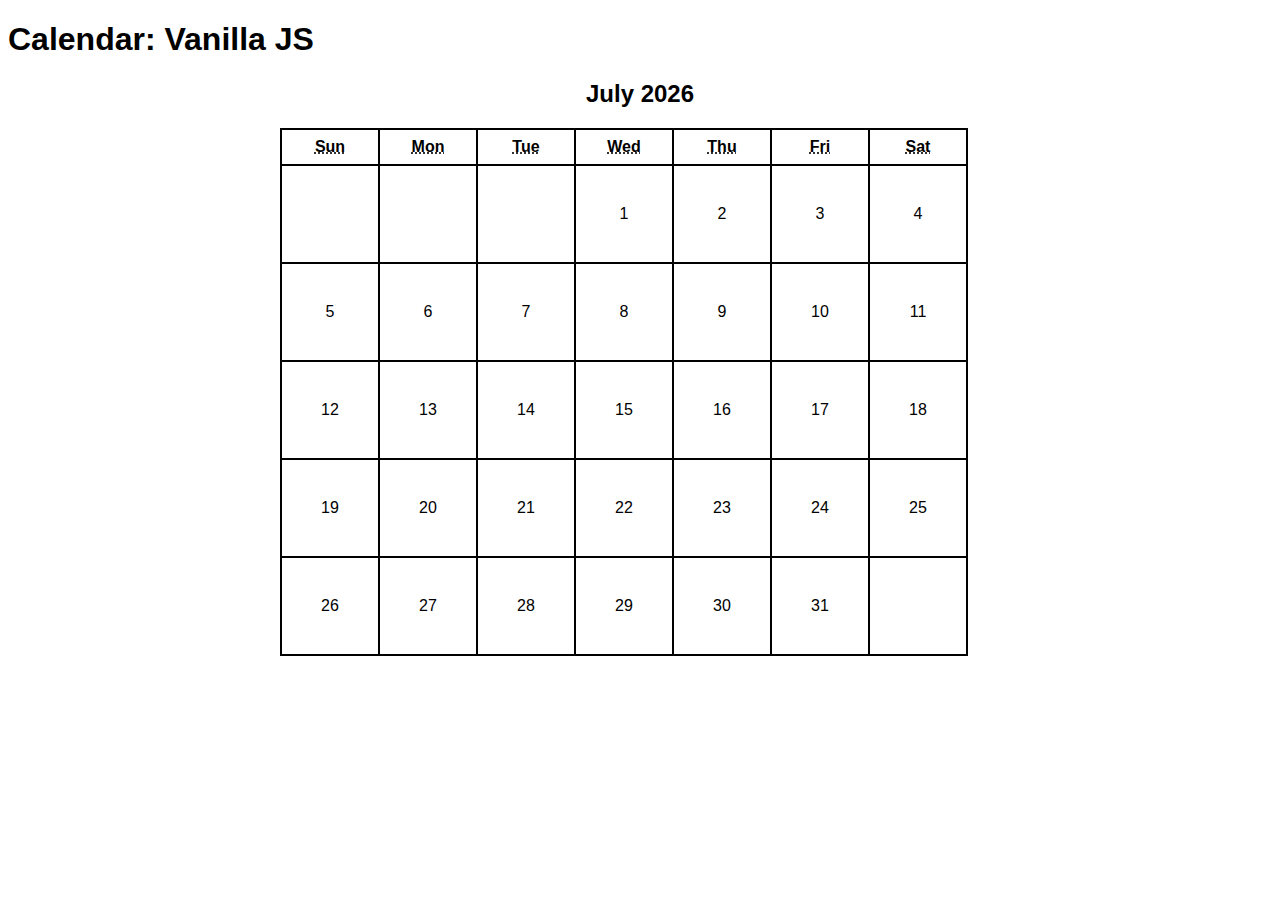
==== client/index.html @ 8d2bca6b "Add JS to generate a calendar for this month." ====
<!DOCTYPE html>
<html>
<head>
<title>Calendar: Vanilla JS</title>
<script src="index.js" defer></script>
<link rel="stylesheet" href="main.css">
</head>
<body>
<h1>Calendar: Vanilla JS</h1>
</body>
</html>
---- client/main.css ----
body {
  font-family: sans-serif;
  background-color: white;
  color: black;
}

.calendar {
  text-align: center;
  width: 45em;
  margin: auto;
}

table, th, td {
  border: 1px solid black;
  border-spacing: 0;
}
th, td {
  padding: 0.5em;
}
td {
  height: 5em;
  width: 5em;
}

@media screen and (prefers-color-scheme: dark) {
  body {
    background-color: black;
    color: white;
  }
  table, th, td {
    border: 1px solid white;
  }
}
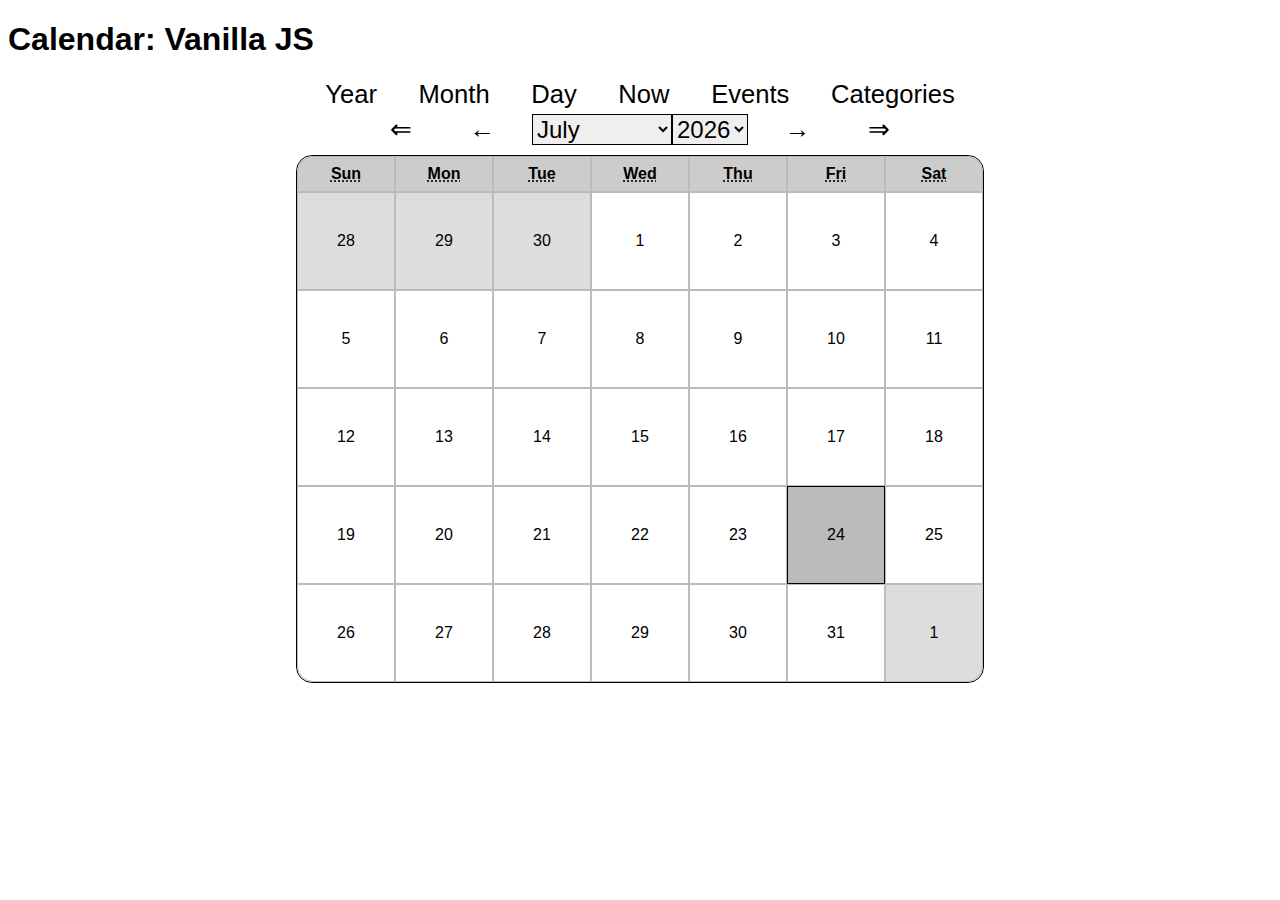
==== commit 2e6ac7f6: "Set the language attribute." ====
--- a/client/index.html
+++ b/client/index.html
@@ -1,5 +1,5 @@
 <!DOCTYPE html>
-<html>
+<html lang="en-us">
 <head>
 <title>Calendar: Vanilla JS</title>
 <script src="index.js" defer></script>
--- a/client/main.css
+++ b/client/main.css
@@ -1,33 +1,339 @@
 body {
   font-family: sans-serif;
-  background-color: white;
-  color: black;
+  background: white;
+  color: black;
+}
+a {
+  color: #005;
+}
+a:visited {
+  color: #505;
+}
+
+fieldset {
+  border: none;
+}
+button {
+  height: 2.5rem;
+}
+input {
+  padding: 0.3rem;
+}
+
+form#category {
+  overflow: hidden;
+  width: 32rem;
+  margin: auto;
+  text-align: left;
+}
+#category button, #category input {
+  border: 1px solid black;
+  background: #eee;
+  color: black;
+  font-size: 1.5rem;
+}
+#category label {
+  font-size: 1.5rem;
+  float: left;
+  width: 10rem;
+  margin: 0.188rem 1rem 0 0;
+  text-align: right;
+}
+#category input {
+  width: calc(100% - 12rem);
+  float: left;
+}
+#category button {
+  width: calc(100% - 11rem);
+  float: right;
+}
+
+#categories th.category-id {
+  border-top-left-radius: 1rem;
+}
+#categories th.events {
+  border-top-right-radius: 1rem;
+}
+#categories tr.last-row td.category-id {
+  border-bottom-left-radius: 1rem;
+}
+#categories tr.last-row td.events {
+  border-bottom-right-radius: 1rem;
+}
+
+#categories td.category-id,
+#categories td.events {
+  text-align: right;
+}
+#categories td.category-name,
+#categories td.category-color-code {
+  text-align: left;
+}
+
+form#event {
+  overflow: hidden;
+  width: 50rem;
+  margin: auto;
+  text-align: left;
+}
+#event button, #event input, #event select, #event textarea {
+  border: 1px solid black;
+  background: #eee;
+  color: black;
+  font-size: 1.5rem;
+}
+#event label {
+  font-size: 1.5rem;
+  float: left;
+  width: 10rem;
+  margin: 0.188rem 1rem 0 0;
+  text-align: right;
+}
+#event input {
+  width: calc(100% - 12rem);
+  float: left;
+}
+#event button {
+  width: calc(100% - 11rem);
+  float: right;
+}
+
+#events th.event-id {
+  border-top-left-radius: 1rem;
+}
+#events th.event-days {
+  border-top-right-radius: 1rem;
+}
+#events tr.last-row td.event-id {
+  border-bottom-left-radius: 1rem;
+}
+#events tr.last-row td.event-days {
+  border-bottom-right-radius: 1rem;
+}
+
+#events td.event-id,
+#events td.event-days {
+  text-align: right;
+}
+#events td.event-name,
+#events td.event-category,
+#events td.event-start,
+#events td.event-end {
+  text-align: left;
+}
+
+nav a, nav a:visited {
+  font-size: 1.6rem;
+  padding-left: 1.3rem;
+  padding-right: 1.3rem;
+}
+nav a, nav a:visited, .month h3 a, .month h3 a:visited {
+  background: white;
+  color: black;
+}
+.day .event a, .day .event a:visited {
+  background: inherit;
+  color: inherit;
+}
+.month td a, .month td a:visited {
+  color: black;
+  text-decoration: none;
+}
+nav a:hover, .month h3 a:hover {
+  background: black;
+  color: white;
+}
+nav select, nav button {
+  border: 1px solid black;
+  font-size: 1.5rem;
+}
+nav a, .month h3 a {
+  text-decoration: none;
+  font-style: bold;
+}
+nav a.last-month, nav a.last-year, nav a.yesterday {
+  margin-right: 1rem;
+}
+nav a.next-month, nav a.next-year, nav a.tomorrow {
+  margin-left: 1rem;
+}
+
+.calendar table {
+  border: 1px solid black;
+  border-radius: 1rem;
+  border-spacing: 0;
+  margin: auto;
+}
+.calendar th.weekday-0, .calendar th.time {
+  border-top-left-radius: 1rem;
+}
+.calendar th.weekday-6, .calendar th.event {
+  border-top-right-radius: 1rem;
+}
+.calendar .last-row td.weekday-0, .calendar .time-23 td.time {
+  border-bottom-left-radius: 1rem;
+}
+.calendar .last-row td.weekday-6, .calendar .time-23 td.event {
+  border-bottom-right-radius: 1rem;
+}
+.calendar th {
+  background: #ccc;
+}
+.calendar th, .calendar td {
+  border: 1px solid #bbb;
+  padding: 0.5rem;
+}
+.calendar>.month td {
+  height: 5rem;
+  width: 5rem;
+}
+.calendar .year {
+  display: grid;
+  grid-template-columns: repeat(auto-fit, minmax(20rem, 1fr));
+  gap: 0.5rem;
+}
+.calendar .day {
+  width: 43rem;
+}
+.calendar .day .time {
+  text-align: right;
+  width: 3rem;
+}
+.calendar .day .event {
+  text-align: left;
+  vertical-align: top;
+}
+.calendar .day .event ul {
+  border: 1px solid #777;
+  border-radius: 0.5rem;
+  margin: 0;
+  padding: 0;
+}
+.calendar .day .event li {
+  list-style-type: none;
+  padding: 0.5rem 0.25rem;
+}
+.calendar .day .event li:first-child {
+  border-radius: 0.5rem 0.5rem 0 0;
+}
+.calendar .day .event li:last-child {
+  border-radius: 0 0 0.5rem 0.5rem;
+}
+
+/*
+Make the whole month clickable, in year view.
+https://stackoverflow.com/a/3494108/12841859
+*/
+.calendar .year .month {
+  position: relative;
+}
+.calendar .year a span {
+  position: absolute;
+  width: 100%;
+  height: 100%;
+  top: 0;
+  left: 0;
+  z-index: 1;
+}
+.calendar .year a span:hover {
+  border: 2px solid black;
+  border-radius: 1rem;
+}
+
+/*
+Make the whole day clickable, in month view.
+https://stackoverflow.com/a/3494108/12841859
+*/
+.calendar>.month td {
+  position: relative;
+}
+.calendar>.month td a span {
+  position: absolute;
+  width: 100%;
+  height: 100%;
+  top: 0;
+  left: 0;
+  z-index: 1;
+}
+.calendar>.month td a span:hover {
+  border: 1px solid black;
+}
+.calendar>.month .last-row td.weekday-0 a span:hover {
+  border-bottom-left-radius: 1rem;
+}
+.calendar>.month .last-row td.weekday-6 a span:hover {
+  border-bottom-right-radius: 1rem;
 }
 
 .calendar {
   text-align: center;
-  width: 45em;
-  margin: auto;
-}
-
-table, th, td {
-  border: 1px solid black;
-  border-spacing: 0;
-}
-th, td {
-  padding: 0.5em;
-}
-td {
-  height: 5em;
-  width: 5em;
+}
+td.last-month, td.next-month {
+  background: #ddd;
+}
+.month td.now, .day tr.now {
+  border: 1px solid black;
+  background: #bbb;
 }
 
 @media screen and (prefers-color-scheme: dark) {
   body {
-    background-color: black;
-    color: white;
-  }
-  table, th, td {
-    border: 1px solid white;
-  }
-}
+    background: black;
+    color: white;
+  }
+  a {
+    color: #aaf;
+  }
+  a:visited {
+    color: #faf;
+  }
+
+  #event button, #event input, #event select, #event textarea {
+    border: 1px solid white;
+    background: #111;
+    color: white;
+  }
+
+  nav a, nav a:visited, .month h3 a, .month h3 a:visited {
+    background: black;
+    color: white;
+  }
+  nav a:hover, .month h3 a:hover {
+    background: white;
+    color: black;
+  }
+  .month td a, .month td a:visited {
+    color: white;
+    text-decoration: none;
+  }
+  nav select, nav button {
+    background: black;
+    color: white;
+    border: 1px solid white;
+  }
+
+  .calendar table {
+    border: 1px solid white;
+  }
+  .calendar th {
+    background: #333;
+  }
+  .calendar th, .calendar td {
+    border: 1px solid #444;
+  }
+
+  td.last-month, td.next-month {
+    background: #222;
+  }
+  .month td.now, .day tr.now {
+    border: 1px solid white;
+    background: #444;
+  }
+
+  .calendar .year a span:hover {
+    border: 2px solid white;
+  }
+  .calendar>.month td a span:hover {
+    border: 1px solid white;
+  }
+}
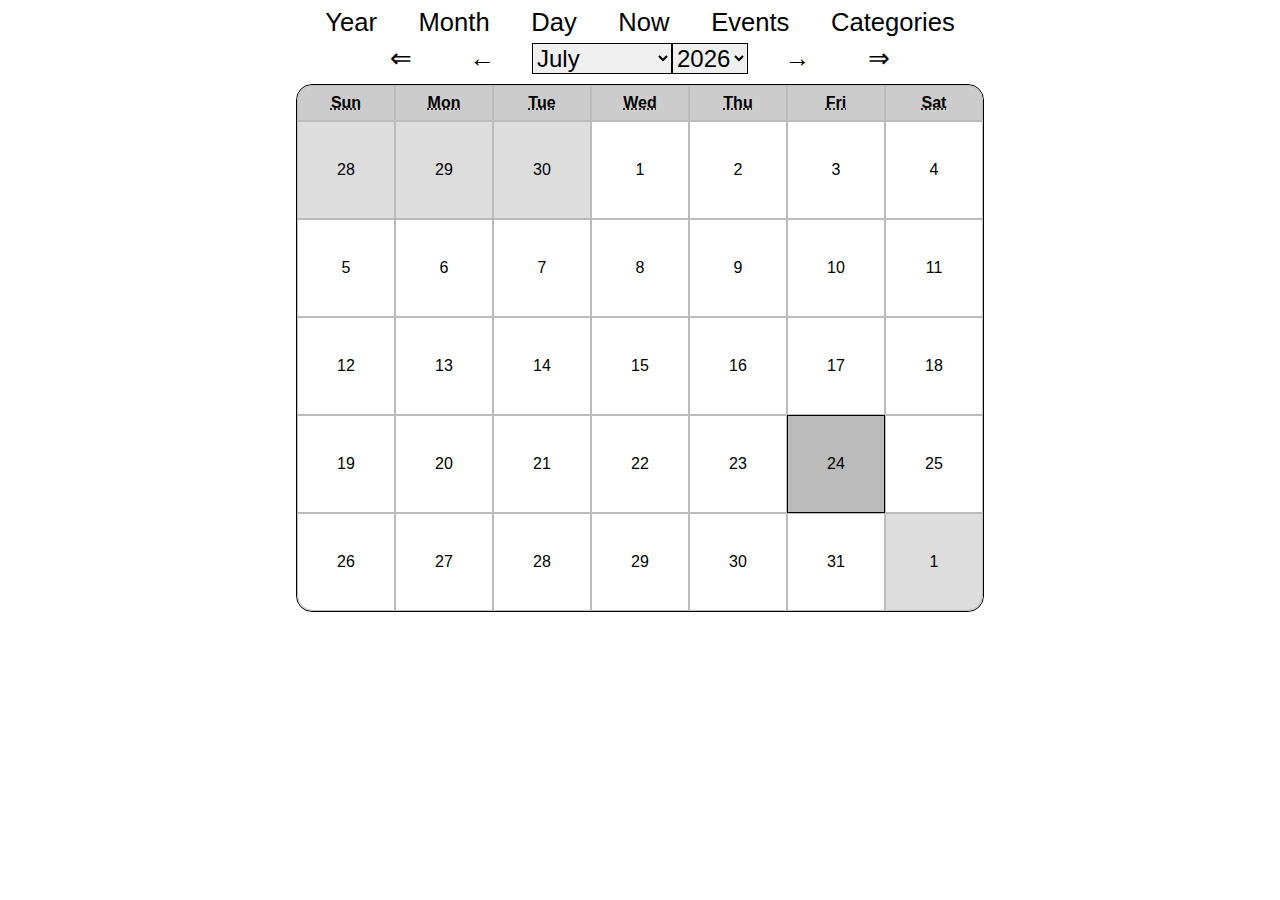
==== commit 60189277: "Remove the h1 from index.html, and bump lower headings up." ====
--- a/client/index.html
+++ b/client/index.html
@@ -1,11 +1,12 @@
 <!DOCTYPE html>
 <html lang="en-us">
 <head>
+<meta charset="UTF-8">
+<meta name="viewport" content="width=device-width, initial-scale=1.0">
 <title>Calendar: Vanilla JS</title>
 <script src="index.js" defer></script>
 <link rel="stylesheet" href="main.css">
 </head>
 <body>
-<h1>Calendar: Vanilla JS</h1>
 </body>
 </html>
--- a/client/main.css
+++ b/client/main.css
@@ -48,16 +48,25 @@
   float: right;
 }
 
-#categories th.category-id {
+table.color-codes th,
+table.color-codes td,
+table.color-names th,
+table.color-names td {
+  border: none;
+}
+
+table.color-codes tr:first-child td:first-child,
+tr:first-child th:first-child {
   border-top-left-radius: 1rem;
 }
-#categories th.events {
+table.color-codes tr:first-child td:last-child,
+tr:first-child th:last-child {
   border-top-right-radius: 1rem;
 }
-#categories tr.last-row td.category-id {
+tr:last-child td:first-child {
   border-bottom-left-radius: 1rem;
 }
-#categories tr.last-row td.events {
+tr:last-child td:last-child {
   border-bottom-right-radius: 1rem;
 }
 
@@ -98,19 +107,6 @@
   float: right;
 }
 
-#events th.event-id {
-  border-top-left-radius: 1rem;
-}
-#events th.event-days {
-  border-top-right-radius: 1rem;
-}
-#events tr.last-row td.event-id {
-  border-bottom-left-radius: 1rem;
-}
-#events tr.last-row td.event-days {
-  border-bottom-right-radius: 1rem;
-}
-
 #events td.event-id,
 #events td.event-days {
   text-align: right;
@@ -127,7 +123,7 @@
   padding-left: 1.3rem;
   padding-right: 1.3rem;
 }
-nav a, nav a:visited, .month h3 a, .month h3 a:visited {
+nav a, nav a:visited, .month h2 a, .month h2 a:visited {
   background: white;
   color: black;
 }
@@ -139,7 +135,7 @@
   color: black;
   text-decoration: none;
 }
-nav a:hover, .month h3 a:hover {
+nav a:hover, .month h2 a:hover {
   background: black;
   color: white;
 }
@@ -147,7 +143,7 @@
   border: 1px solid black;
   font-size: 1.5rem;
 }
-nav a, .month h3 a {
+nav a, .month h2 a {
   text-decoration: none;
   font-style: bold;
 }
@@ -163,18 +159,6 @@
   border-radius: 1rem;
   border-spacing: 0;
   margin: auto;
-}
-.calendar th.weekday-0, .calendar th.time {
-  border-top-left-radius: 1rem;
-}
-.calendar th.weekday-6, .calendar th.event {
-  border-top-right-radius: 1rem;
-}
-.calendar .last-row td.weekday-0, .calendar .time-23 td.time {
-  border-bottom-left-radius: 1rem;
-}
-.calendar .last-row td.weekday-6, .calendar .time-23 td.event {
-  border-bottom-right-radius: 1rem;
 }
 .calendar th {
   background: #ccc;
@@ -214,10 +198,12 @@
   padding: 0.5rem 0.25rem;
 }
 .calendar .day .event li:first-child {
-  border-radius: 0.5rem 0.5rem 0 0;
+  border-top-left-radius: 0.5rem;
+  border-top-right-radius: 0.5rem;
 }
 .calendar .day .event li:last-child {
-  border-radius: 0 0 0.5rem 0.5rem;
+  border-bottom-left-radius: 0.5rem;
+  border-bottom-right-radius: 0.5rem;
 }
 
 /*
@@ -258,12 +244,6 @@
 .calendar>.month td a span:hover {
   border: 1px solid black;
 }
-.calendar>.month .last-row td.weekday-0 a span:hover {
-  border-bottom-left-radius: 1rem;
-}
-.calendar>.month .last-row td.weekday-6 a span:hover {
-  border-bottom-right-radius: 1rem;
-}
 
 .calendar {
   text-align: center;
@@ -294,11 +274,11 @@
     color: white;
   }
 
-  nav a, nav a:visited, .month h3 a, .month h3 a:visited {
+  nav a, nav a:visited, .month h2 a, .month h2 a:visited {
     background: black;
     color: white;
   }
-  nav a:hover, .month h3 a:hover {
+  nav a:hover, .month h2 a:hover {
     background: white;
     color: black;
   }
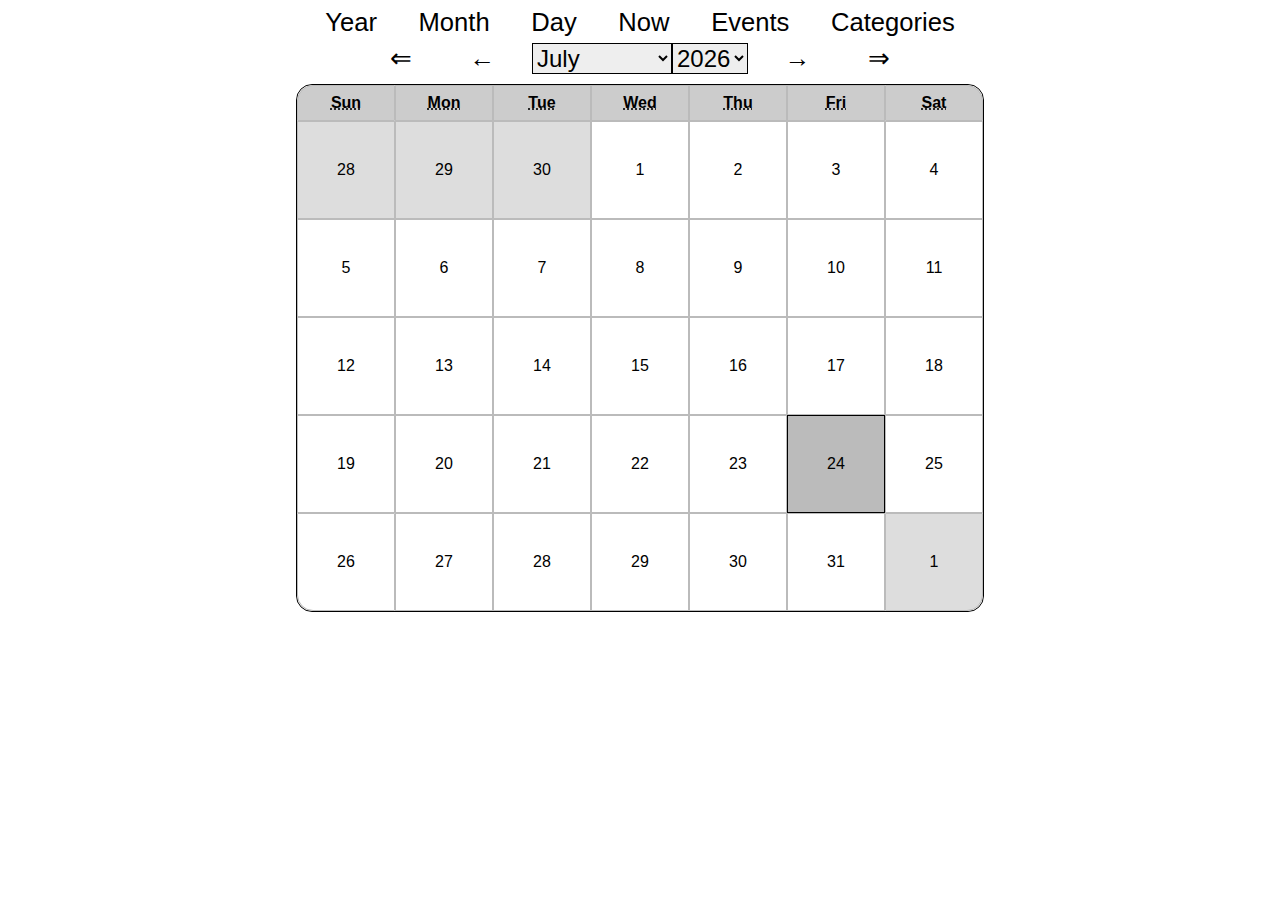
==== commit 3e51a70f: "Add author and description meta tags." ====
--- a/client/index.html
+++ b/client/index.html
@@ -6,6 +6,8 @@
 <title>Calendar: Vanilla JS</title>
 <script src="index.js" defer></script>
 <link rel="stylesheet" href="main.css">
+<meta name="author" content="Benjamin Thornton">
+<meta name="description" content="A calendar built with vanilla JavaScript">
 </head>
 <body>
 </body>
--- a/client/main.css
+++ b/client/main.css
@@ -1,319 +1,338 @@
 body {
-  font-family: sans-serif;
-  background: white;
-  color: black;
+    font-family: sans-serif;
+    background: white;
+    color: black;
 }
 a {
-  color: #005;
+    color: #005;
 }
 a:visited {
-  color: #505;
-}
-
+    color: #505;
+}
+
+form {
+    overflow: hidden;
+    margin: auto;
+}
 fieldset {
-  border: none;
+    border: none;
+}
+button, input, select, textarea {
+    border: 1px solid black;
+    background: #eee;
+    color: black;
+    font-size: 1.5rem;
 }
 button {
-  height: 2.5rem;
+    height: 2.5rem;
 }
 input {
-  padding: 0.3rem;
+    padding: 0.3rem;
+}
+
+fieldset button {
+    float: right;
+    width: calc(100% - 11rem);
+}
+fieldset input {
+    float: left;
+    width: calc(100% - 12rem);
+}
+fieldset label {
+    font-size: 1.5rem;
+    float: left;
+    width: 10rem;
+    margin: 0.188rem 1rem 0 0;
+    text-align: right;
+}
+form#color input {
+    border-radius: 0.5rem;
+    outline-width: 0;
 }
 
 form#category {
-  overflow: hidden;
-  width: 32rem;
-  margin: auto;
-  text-align: left;
-}
-#category button, #category input {
-  border: 1px solid black;
-  background: #eee;
-  color: black;
-  font-size: 1.5rem;
-}
-#category label {
-  font-size: 1.5rem;
-  float: left;
-  width: 10rem;
-  margin: 0.188rem 1rem 0 0;
-  text-align: right;
-}
-#category input {
-  width: calc(100% - 12rem);
-  float: left;
-}
-#category button {
-  width: calc(100% - 11rem);
-  float: right;
-}
-
+    width: 32rem;
+}
+form#event {
+    width: 50rem;
+}
+
+nav, h1 {
+    text-align: center;
+}
+nav a,
+nav a:visited {
+    font-size: 1.6rem;
+    padding-left: 1.3rem;
+    padding-right: 1.3rem;
+}
+nav a,
+nav a:visited,
+.year h2 a,
+.year h2 a:visited {
+    background: white;
+    color: black;
+    font-style: bold;
+    text-decoration: none;
+}
+nav a:hover,
+.month h2 a:hover {
+    background: black;
+    color: white;
+}
+.month td a,
+.month td a:visited {
+    color: black;
+    text-decoration: none;
+}
+nav a.last-month,
+nav a.last-year,
+nav a.yesterday {
+    margin-right: 1rem;
+}
+nav a.next-month,
+nav a.next-year,
+nav a.tomorrow {
+    margin-left: 1rem;
+}
+
+table {
+    border: 1px solid black;
+    border-radius: 1rem;
+    border-spacing: 0;
+    margin: auto;
+}
+th {
+    background: #ccc;
+}
+th, td {
+    border: 1px solid #bbb;
+    padding: 0.5rem;
+}
+
+table.color-codes tr:first-child td:first-child,
+tr:first-child th:first-child {
+    border-top-left-radius: 1rem;
+}
+table.color-codes tr:first-child td:last-child,
+tr:first-child th:last-child {
+    border-top-right-radius: 1rem;
+}
+tr:last-child td:first-child {
+    border-bottom-left-radius: 1rem;
+}
+tr:last-child td:last-child {
+    border-bottom-right-radius: 1rem;
+}
+
+table.color-codes,
+table.color-names {
+    border: 1px solid #808080;
+    margin: 1rem 0 0 0;
+    padding: 0;
+    width: calc(100vw - 1.5rem);
+}
+table.color-codes th,
+table.color-names th {
+    text-align: left;
+}
 table.color-codes th,
 table.color-codes td,
 table.color-names th,
 table.color-names td {
-  border: none;
-}
-
-table.color-codes tr:first-child td:first-child,
-tr:first-child th:first-child {
-  border-top-left-radius: 1rem;
-}
-table.color-codes tr:first-child td:last-child,
-tr:first-child th:last-child {
-  border-top-right-radius: 1rem;
-}
-tr:last-child td:first-child {
-  border-bottom-left-radius: 1rem;
-}
-tr:last-child td:last-child {
-  border-bottom-right-radius: 1rem;
+    border: none;
 }
 
 #categories td.category-id,
 #categories td.events {
-  text-align: right;
-}
-#categories td.category-name,
-#categories td.category-color-code {
-  text-align: left;
-}
-
-form#event {
-  overflow: hidden;
-  width: 50rem;
-  margin: auto;
-  text-align: left;
-}
-#event button, #event input, #event select, #event textarea {
-  border: 1px solid black;
-  background: #eee;
-  color: black;
-  font-size: 1.5rem;
-}
-#event label {
-  font-size: 1.5rem;
-  float: left;
-  width: 10rem;
-  margin: 0.188rem 1rem 0 0;
-  text-align: right;
-}
-#event input {
-  width: calc(100% - 12rem);
-  float: left;
-}
-#event button {
-  width: calc(100% - 11rem);
-  float: right;
-}
-
+    text-align: right;
+}
 #events td.event-id,
 #events td.event-days {
-  text-align: right;
-}
-#events td.event-name,
-#events td.event-category,
-#events td.event-start,
-#events td.event-end {
-  text-align: left;
-}
-
-nav a, nav a:visited {
-  font-size: 1.6rem;
-  padding-left: 1.3rem;
-  padding-right: 1.3rem;
-}
-nav a, nav a:visited, .month h2 a, .month h2 a:visited {
-  background: white;
-  color: black;
-}
-.day .event a, .day .event a:visited {
-  background: inherit;
-  color: inherit;
-}
-.month td a, .month td a:visited {
-  color: black;
-  text-decoration: none;
-}
-nav a:hover, .month h2 a:hover {
-  background: black;
-  color: white;
-}
-nav select, nav button {
-  border: 1px solid black;
-  font-size: 1.5rem;
-}
-nav a, .month h2 a {
-  text-decoration: none;
-  font-style: bold;
-}
-nav a.last-month, nav a.last-year, nav a.yesterday {
-  margin-right: 1rem;
-}
-nav a.next-month, nav a.next-year, nav a.tomorrow {
-  margin-left: 1rem;
-}
-
-.calendar table {
-  border: 1px solid black;
-  border-radius: 1rem;
-  border-spacing: 0;
-  margin: auto;
-}
-.calendar th {
-  background: #ccc;
-}
-.calendar th, .calendar td {
-  border: 1px solid #bbb;
-  padding: 0.5rem;
+    text-align: right;
+}
+
+.year {
+    display: grid;
+    grid-template-columns: repeat(auto-fit, minmax(20rem, 1fr));
+    gap: 0.5rem;
+}
+.year h2,
+.month td {
+    text-align: center;
 }
 .calendar>.month td {
-  height: 5rem;
-  width: 5rem;
-}
-.calendar .year {
-  display: grid;
-  grid-template-columns: repeat(auto-fit, minmax(20rem, 1fr));
-  gap: 0.5rem;
-}
-.calendar .day {
-  width: 43rem;
-}
-.calendar .day .time {
-  text-align: right;
-  width: 3rem;
-}
-.calendar .day .event {
-  text-align: left;
-  vertical-align: top;
-}
-.calendar .day .event ul {
-  border: 1px solid #777;
-  border-radius: 0.5rem;
-  margin: 0;
-  padding: 0;
-}
-.calendar .day .event li {
-  list-style-type: none;
-  padding: 0.5rem 0.25rem;
-}
-.calendar .day .event li:first-child {
-  border-top-left-radius: 0.5rem;
-  border-top-right-radius: 0.5rem;
-}
-.calendar .day .event li:last-child {
-  border-bottom-left-radius: 0.5rem;
-  border-bottom-right-radius: 0.5rem;
+    height: 5rem;
+    width: 5rem;
+}
+td.last-month,
+td.next-month {
+    background: #ddd;
+}
+.month td.now,
+.day tr.now {
+    border: 1px solid black;
+    background: #bbb;
+}
+.day {
+    width: 43rem;
+}
+.day .time {
+    text-align: right;
+    width: 3rem;
+}
+.day .event {
+    text-align: left;
+    vertical-align: top;
+}
+.day .event a,
+.day .event a:visited {
+    background: inherit;
+    color: inherit;
+}
+.day .event ul {
+    border: 1px solid #777;
+    border-radius: 0.5rem;
+    margin: 0;
+    padding: 0;
+}
+.day .event li {
+    list-style: none;
+    padding: 0.5rem 0.25rem;
+}
+.day .event li:first-child {
+    border-top-left-radius: 0.5rem;
+    border-top-right-radius: 0.5rem;
+}
+.day .event li:last-child {
+    border-bottom-left-radius: 0.5rem;
+    border-bottom-right-radius: 0.5rem;
 }
 
 /*
 Make the whole month clickable, in year view.
-https://stackoverflow.com/a/3494108/12841859
-*/
-.calendar .year .month {
-  position: relative;
-}
-.calendar .year a span {
-  position: absolute;
-  width: 100%;
-  height: 100%;
-  top: 0;
-  left: 0;
-  z-index: 1;
-}
-.calendar .year a span:hover {
-  border: 2px solid black;
-  border-radius: 1rem;
-}
-
-/*
 Make the whole day clickable, in month view.
 https://stackoverflow.com/a/3494108/12841859
 */
+.year .month,
 .calendar>.month td {
-  position: relative;
-}
+    position: relative;
+}
+.year a span,
 .calendar>.month td a span {
-  position: absolute;
-  width: 100%;
-  height: 100%;
-  top: 0;
-  left: 0;
-  z-index: 1;
+    position: absolute;
+    width: 100%;
+    height: 100%;
+    top: 0;
+    left: 0;
+    z-index: 1;
+}
+.year a span:hover {
+    border: 2px solid black;
+    border-radius: 1rem;
 }
 .calendar>.month td a span:hover {
-  border: 1px solid black;
-}
-
-.calendar {
-  text-align: center;
-}
-td.last-month, td.next-month {
-  background: #ddd;
-}
-.month td.now, .day tr.now {
-  border: 1px solid black;
-  background: #bbb;
+    border: 1px solid black;
+}
+
+@media print {
+    a,
+    a:visited {
+        text-decoration: none;
+    }
+    form#category,
+    form#colors,
+    form#event,
+    nav {
+        display: none;
+    }
+    a,
+    a:visited,
+    td.category-color,
+    td.event-category,
+    .day .event li {
+        background: white !important;
+        color: black !important;
+    }
+}
+
+@media screen {
+    /*
+    https://benmyers.dev/blog/native-visually-hidden/
+    */
+    .visually-hidden:not(:focus):not(:active) {
+        border: 0;
+        clip: rect(0 0 0 0);
+        clip-path: inset(50%);
+        height: 1px;
+        margin: -1px;
+        overflow: hidden;
+        padding: 0;
+        position: absolute;
+        white-space: nowrap;
+        width: 1px;
+    }
 }
 
 @media screen and (prefers-color-scheme: dark) {
-  body {
-    background: black;
-    color: white;
-  }
-  a {
-    color: #aaf;
-  }
-  a:visited {
-    color: #faf;
-  }
-
-  #event button, #event input, #event select, #event textarea {
-    border: 1px solid white;
-    background: #111;
-    color: white;
-  }
-
-  nav a, nav a:visited, .month h2 a, .month h2 a:visited {
-    background: black;
-    color: white;
-  }
-  nav a:hover, .month h2 a:hover {
-    background: white;
-    color: black;
-  }
-  .month td a, .month td a:visited {
-    color: white;
-    text-decoration: none;
-  }
-  nav select, nav button {
-    background: black;
-    color: white;
-    border: 1px solid white;
-  }
-
-  .calendar table {
-    border: 1px solid white;
-  }
-  .calendar th {
-    background: #333;
-  }
-  .calendar th, .calendar td {
-    border: 1px solid #444;
-  }
-
-  td.last-month, td.next-month {
-    background: #222;
-  }
-  .month td.now, .day tr.now {
-    border: 1px solid white;
-    background: #444;
-  }
-
-  .calendar .year a span:hover {
-    border: 2px solid white;
-  }
-  .calendar>.month td a span:hover {
-    border: 1px solid white;
-  }
-}
+    body {
+        background: black;
+        color: white;
+    }
+    a {
+        color: #aaf;
+    }
+    a:visited {
+        color: #faf;
+    }
+
+    button, input, select, textarea {
+        border: 1px solid white;
+        background: #222;
+        color: white;
+    }
+
+    nav a,
+    nav a:visited,
+    .month h2 a,
+    .month h2 a:visited {
+        background: black;
+        color: white;
+    }
+    nav a:hover,
+    .month h2 a:hover {
+        background: white;
+        color: black;
+    }
+    .month td a,
+    .month td a:visited {
+        color: white;
+    }
+
+    table {
+        border: 1px solid white;
+    }
+    th {
+        background: #333;
+    }
+    th, td {
+        border: 1px solid #444;
+    }
+
+    td.last-month,
+    td.next-month {
+        background: #222;
+    }
+    .month td.now,
+    .day tr.now {
+        border: 1px solid white;
+        background: #444;
+    }
+
+    .year a span:hover {
+        border: 2px solid white;
+    }
+    .calendar>.month td a span:hover {
+        border: 1px solid white;
+    }
+}
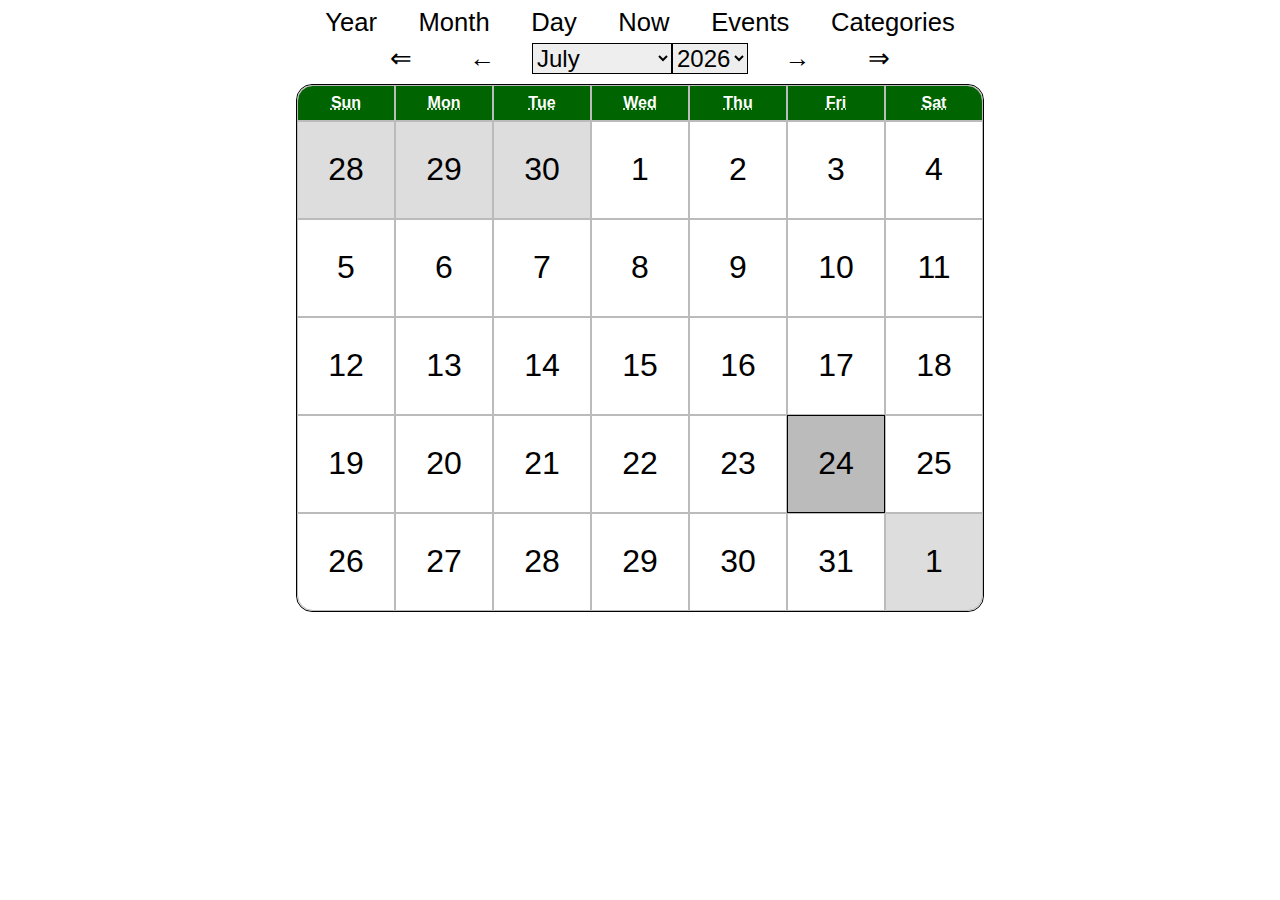
==== commit c41d2fd3: "Add a favicon." ====
--- a/client/index.html
+++ b/client/index.html
@@ -6,6 +6,12 @@
 <title>Calendar: Vanilla JS</title>
 <script src="index.js" defer></script>
 <link rel="stylesheet" href="main.css">
+<link rel="icon" type="image/png" href="img/favicon-16.png" sizes="16x16">
+<link rel="icon" type="image/png" href="img/favicon-32.png" sizes="32x32">
+<link rel="icon" type="image/vnd" href="img/favicon.ico" sizes="48x48">
+<link rel="icon" type="image/png" href="img/favicon-180.png" sizes="180x180">
+<link rel="icon" type="image/png" href="img/favicon-192.png" sizes="192x192">
+<link rel="icon" type="image/png" href="img/favicon-512.png" sizes="512x512">
 <meta name="author" content="Benjamin Thornton">
 <meta name="description" content="A calendar built with vanilla JavaScript">
 </head>
--- a/client/main.css
+++ b/client/main.css
@@ -152,6 +152,55 @@
     text-align: right;
 }
 
+#month-0 th {
+    background: #b00;
+    color: white;
+}
+#month-1 th {
+    background: orange;
+    color: black;
+}
+#month-2 th {
+    background: gold;
+    color: black;
+}
+#month-3 th {
+    background: greenyellow;
+    color: black;
+}
+#month-4 th {
+    background: limegreen;
+    color: black;
+}
+#month-5 th {
+    background: green;
+    color: white;
+}
+#month-6 th {
+    background: darkgreen;
+    color: white;
+}
+#month-7 th {
+    background: midnightblue;
+    color: white;
+}
+#month-8 th {
+    background: darkslateblue;
+    color: white;
+}
+#month-9 th {
+    background: indigo;
+    color: white;
+}
+#month-10 th {
+    background: rebeccapurple;
+    color: white;
+}
+#month-11 th {
+    background: darkviolet;
+    color: white;
+}
+
 .year {
     display: grid;
     grid-template-columns: repeat(auto-fit, minmax(20rem, 1fr));
@@ -162,8 +211,13 @@
     text-align: center;
 }
 .calendar>.month td {
+    font-size: 2.0rem;
     height: 5rem;
     width: 5rem;
+}
+.calendar>.month td p {
+    font-size: 0.8rem;
+    margin: 0;
 }
 td.last-month,
 td.next-month {
@@ -172,7 +226,7 @@
 .month td.now,
 .day tr.now {
     border: 1px solid black;
-    background: #bbb;
+    background: #bbb !important;
 }
 .day {
     width: 43rem;
@@ -228,11 +282,11 @@
     z-index: 1;
 }
 .year a span:hover {
-    border: 2px solid black;
+    outline: 5px outset black;
     border-radius: 1rem;
 }
 .calendar>.month td a span:hover {
-    border: 1px solid black;
+    outline: 3px outset black;
 }
 
 @media print {
@@ -287,7 +341,7 @@
     }
 
     button, input, select, textarea {
-        border: 1px solid white;
+        border-color: white;
         background: #222;
         color: white;
     }
@@ -310,13 +364,13 @@
     }
 
     table {
-        border: 1px solid white;
+        border-color: white;
     }
     th {
         background: #333;
     }
     th, td {
-        border: 1px solid #444;
+        border-color: #444;
     }
 
     td.last-month,
@@ -325,14 +379,13 @@
     }
     .month td.now,
     .day tr.now {
-        border: 1px solid white;
-        background: #444;
-    }
-
-    .year a span:hover {
-        border: 2px solid white;
-    }
+        border-color: white;
+        background: #444 !important;
+        color: white !important;
+    }
+
+    .year a span:hover,
     .calendar>.month td a span:hover {
-        border: 1px solid white;
-    }
-}
+        outline-color: white;
+    }
+}
